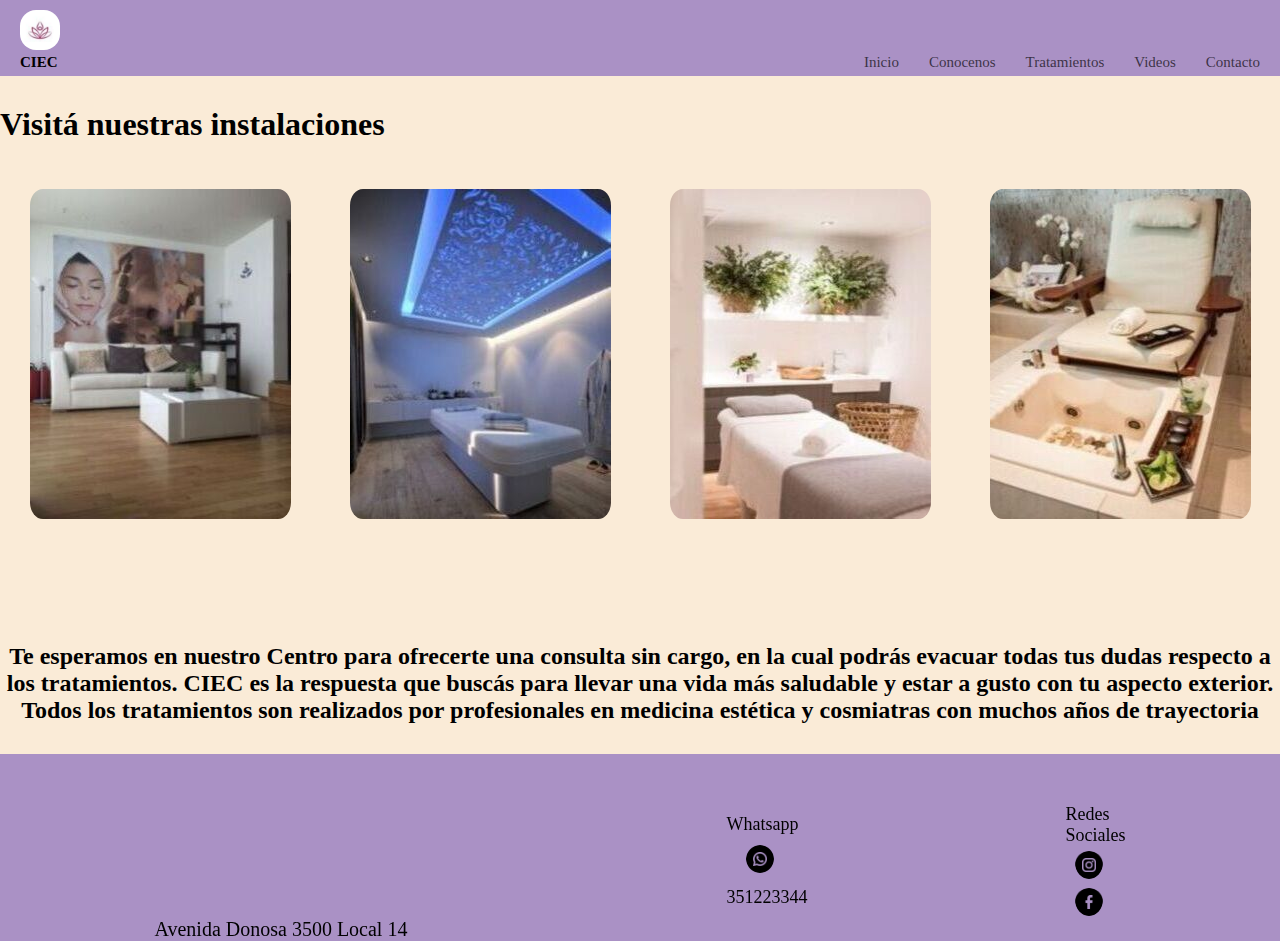
==== pages/conocenos.html @ f78038df "creación header+footer con flex y html index+conocenos con grid" ====
<!DOCTYPE html>
<html lang="en">
    <head>
        <meta charset="UTF-8">
        <meta name="viewport" content="width=device-width, initial-scale=1.0">
        <title>Conocenos</title>
        <link rel="stylesheet" href="../css/style.css">
    </head>
    <body>


        <header>
            <div class="logo">
                <img src="../assets/img/Logo.jpeg" alt="Logo Centro">
                <h1>CIEC</h1>
            </div>
            <nav>
                <ul class="nav-bar">
                    <li><a href="../index.html">Inicio</a></li>
                    <li><a href="#">Conocenos</a></li>
                    <li><a href="./tratamientos.html">Tratamientos</a></li>
                    <li><a href="./videos.html">Videos</a></li>
                    <li><a href="./contacto.html">Contacto</a></li>
                </ul>
            </nav>
        </header>


        <main>
            <div>
                <h1>Visitá nuestras instalaciones</h1>
            </div>
            
            <section class="imagen-conoce">
                <div class="centro-1">
                    <img src="../assets/img/Centro de Salud Corporal.jpg" alt="Nuestro Centro">
                </div>

                <div class="centro-2">
                    <img src="../assets/img/Cabina.jpg" alt="Cabina Masajes">
                </div>

                <div class="centro-3">
                    <img src="../assets/img/Camilla de Masajes.jpg" alt="Camilla Masajes">
                </div>    

                <div class="centro-4">
                    <img src="../assets/img/Sillon de Masajes-Pies.jpg" alt="">
                </div>
            </section>

            <section class="descri-conoce">
                <div>
                    <h2>Te esperamos en nuestro Centro para ofrecerte una consulta sin cargo, en la cual podrás evacuar todas tus
                    dudas respecto a los tratamientos. CIEC es la respuesta que buscás para llevar una vida más saludable y
                    estar a gusto con tu aspecto exterior. Todos los tratamientos son realizados por profesionales en medicina
                    estética y cosmiatras con muchos años de trayectoria</h2>
                </div>
            </section>
        </main>


        <footer>
                <div class="direccion">
                    <iframe src="https://www.google.com/maps/embed?pb=!1m14!1m12!1m3!1d1701.8119522589782!2d-64.24052101459243!3d-31.452019336596404!2m3!1f0!2f0!3f0!3m2!1i1024!2i768!4f13.1!5e0!3m2!1ses!2sar!4v1693193946298!5m2!1ses!2sar" width="200" height="150" style="border:0;" allowfullscreen="" loading="lazy" referrerpolicy="no-referrer-when-downgrade"></iframe>
                    <p>Avenida Donosa 3500 Local 14</p>
                </div>
                <div class="whatsapp whatsapp1">
                    <p>Whatsapp</p>
                    <img src="../assets/img/Iconos/whatsapp.png" alt="Whatsapp">
                    <p>351223344</p>
                </div>
    
                <div class="redes redes1">
                    <p>Redes Sociales</p>
                    <img src="../assets/img/Iconos/instagram.png" alt="Instagram">
                    <img src="../assets/img/Iconos/facebook.png" alt="Facebook">
                </div>
        </footer>


    </body>
</html>
---- css/style.css ----
*{
    padding: 0;
    margin: 0;
    box-sizing: border-box;
}


@import url('https://fonts.googleapis.com/css2?family=Poppins:ital,wght@0,400;1,300&family=Zilla+Slab:ital@1&display=swap');


/* -------Tipografía-------- */

/*  font-family: 'Poppins', sans-serif;
    font-family: 'Zilla Slab', serif;
*/

/* --------Paleta de Colores----- */

/*  b69079
    7A4EA6
    D5C3E8
    866D8C
    D2B9D8
    ECD9CE     
*/

/* ---------Propiedades del Header---------- */

    

header{
    display: flex;
    flex-direction: row;
    justify-content: space-between;
    flex-wrap: wrap;
    background-color: #aa91c5;
    align-items: flex-end;
    padding: 0px 1.25rem;
    position: sticky;
    top: 0rem;
}

.logo{
    width: 2.5rem;
}

.logo img{
    width: 100%;
    background-position: center;
    margin-top: .625rem;
    border-radius: 40%;
}
    
.logo h1{
        font-size: .9375rem;
        padding-bottom: .3125rem;
}

.nav-bar{
    display: flex;
    flex-wrap: wrap;
    list-style: none;
    gap: 30px;
    padding-bottom: 5px;
}


.nav-bar li a{
    text-align: justify;
    text-decoration: none;
    color: rgba(0, 0, 0, 0.671);
    font-size: .9375rem;
}
    


/* --------Propiedades Main del Index----------- */

.conte-grids{
    display: grid;
    width: 100%;
    height: 500px;
    background-color: antiquewhite;
    align-content: center;
    justify-content: space-evenly;
    justify-items: center;
    align-items: center;
    grid-template-columns: repeat(4, 1fr);
    grid-template-rows: repeat(2, 1fr);
    grid-template-areas:
    "figuras1 figuras2 figuras3 figuras4"
    "figuras1 figuras2 figuras3 figuras4"
    ;
}


main h1{
    background-color: antiquewhite;
    text-align: center;
    padding-top: 1.875rem;
}

.figuras-1{
    background-color: antiquewhite;
    grid-area: figuras1;
}

.figuras-1 img{
    width: 100%;
    border-radius: 5%;
    object-fit: cover;
}

.figuras-1 h2{
    background-color: #d7c1ecc5;
    text-align: center;
    border-radius: .3125rem;
}

.figuras-2{
    background-color: antiquewhite;
    grid-area: figuras2;
}

.figuras-2 img{
    width: 100%;
    border-radius: 5%;
    object-fit: cover;
    
}

.figuras-2 h2{
    background-color: #d7c1ecc5;
    text-align: center;
    border-radius: .3125rem;
}

.figuras-3{
    background-color: antiquewhite;
    grid-area: figuras3;
}

.figuras-3 img{
    width: 100%;
    border-radius: 5%;
    object-fit: cover;
}

.figuras-3 h2{
    background-color: #d7c1ecc5;
    text-align: center;
    border-radius: .3125rem;
}

.figuras-4{
    background-color: antiquewhite;
    grid-area: figuras4;
}

.figuras-4 img{
    width: 100%;
    border-radius: 5%;
    object-fit: cover;
    
}

.figuras-4 h2{
    background-color: #d7c1ecc5;
    text-align: center;
    border-radius: .3125rem;
}

.descripcion{
    text-align: center;
    background-color: antiquewhite;
    padding-bottom: 1.875rem;
    padding-top: .9375rem;
}


/* ---------Propiedades Main de Conocenos------ */

main div h1{
    background-color: antiquewhite;
    padding-top: 1.875rem;
    text-align: left;
}

.imagen-conoce{
    display: grid;
    width: 100%;
    height: 31.25rem;
    background-color: antiquewhite;
    justify-content: space-evenly;
    align-content: center;
    align-items: center;
    justify-items: center;
    padding-top: 1.875rem;
    grid-template-columns: repeat(4, 1fr);
    grid-template-rows: repeat(3, 22%);
    grid-template-areas:
    "centro1 centro2 centro3 centro4"
    "centro1 centro2 centro3 centro4"
    "centro5 centro5 centro5 centro5"
    ;
}

.centro-1{
    background-color: antiquewhite;
    grid-area: centro1;
}

.centro-1 img{
    width: 100%;
    border-radius: 5%;
}

.centro-2{
    background-color: antiquewhite;
    grid-area: centro2;
}

.centro-2 img{
    width: 100%;
    border-radius: 5%;
}

.centro-3{
    background-color: antiquewhite;
    grid-area: centro3;
}

.centro-3 img{
    width: 100%;
    border-radius: 5%;
}

.centro-4{
    background-color: antiquewhite;
    grid-area: centro4;
}

.centro-4 img{
    width: 100%;
    border-radius: 5%;
}

.descri-conoce{
    background-color: antiquewhite;
    padding-bottom: 1.875rem;
    text-align: center;
    }



/* --------Propiedades Main de Videos---------- */


.video div h1{
    text-align: center;
    font-family: 'Poppins', sans-serif;
    font-size: 2.25rem
}
    
.video div iframe{
    height: 15.625rem;
    width: 15.625rem;
    margin-left: 3.125rem;
}

.video div video{
    height: 15.625rem;
    width: 15.625rem;
    margin-left: 3.125rem;
}

.video div p{
text-align: center;
font-family: 'Zilla Slab', serif;
font-size: 2rem

}

/* --------Propiedades Main de Tratamientos----- */

.titulo-1 div h1{
    background-color: antiquewhite;
    text-align: center;
}
/* .titulo-1 div h2{
    background-color: antiquewhite;
    text-align: center;
    padding-top: .9375rem;
} */

.trata-facial{
    display: grid;
    width: 100%;
    height: 43.75rem;
    background-color: antiquewhite;
    justify-content: space-evenly;
    align-content: center;
    justify-items: center;
    align-items: center;
    grid-template-columns: repeat(4, 1fr);
    grid-template-rows: repeat(2, 1fr);
    grid-template-areas:
    "trata1 trata2 trata3 trata4"
    "trata1 trata2 trata3 trata4"
    ;
}

.trata-1{
    background-color: antiquewhite;
    grid-area: trata1;
}

.trata-2{
    background-color: antiquewhite;
    grid-area: trata2;
}

.trata-3{
    background-color: antiquewhite;
    grid-area: trata3;
}

.trata-4{
    background-color: antiquewhite;
    grid-area: trata4;
}

.trata-corpo{
    display: grid;
    width: 100%;
    height: 43.75rem;
    background-color: antiquewhite;
    justify-content: space-between;
    align-content: center;
    justify-items: center;
    align-items: center;
    grid-template-columns: repeat(3, 1fr);
    grid-template-rows: repeat(2, 1fr);
    grid-template-areas:
    "corpo1 corpo2 corpo3"
    "corpo1 corpo2 corpo3"
    ;
}

.trata-corpo-1{
    background-color: antiquewhite;
    grid-area: corpo1;
}

.trata-corpo-2{
    background-color: antiquewhite;
    grid-area: corpo2;
}

.trata-corpo-3{
    background-color: antiquewhite;
    grid-area: corpo3;
}



/* --------Propiedades del Footer---------- */

footer{
    display: flex;
    flex-direction: row;
    justify-content: space-around;
    background-color: #aa91c5;
}

.whatsapp{
    width: 2.5rem;
    background-position: center;
    margin-top: 1.25rem;
}

.whatsapp1{
    padding-top: 1.875rem;
}

.whatsapp p{
    margin-left: 10px;
    margin-top: .625rem;
    font-size: 1.125rem;
}

.whatsapp img{
    width: 70%;
    margin-left: 1.875rem;
    margin-top: .625rem;
    border-radius: 50%;
}

.redes{
    width: 2.5rem;
    background-position: center;
    margin-right: 1.25rem;    
}

.redes1{
    padding-top: 1.875rem;
}
.redes p{
    margin-top: 10px;
    padding-top: .625rem;
    font-size: 1.125rem;
}

.redes img{
    width: 70%;
    margin-left: 10px;
    border-radius: 50%;
    padding-top: .3125rem;
}

.direccion p{
    font-size: 1.25rem;
}
.direccion iframe{
    margin-top: 10px;
    margin-left: 1.25rem;
    border-radius: 5%;
}
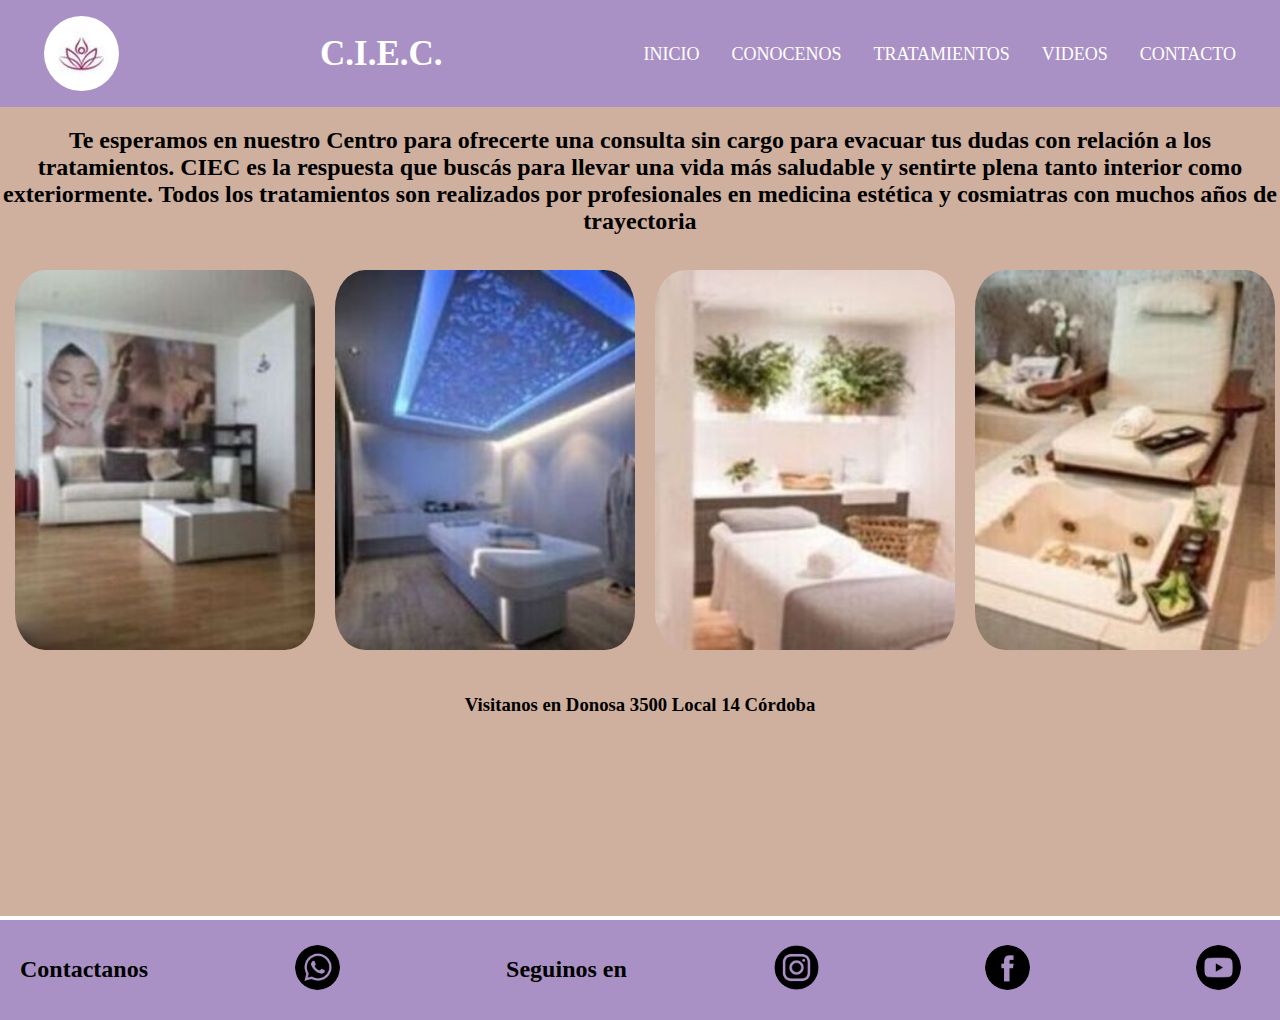
==== commit dbb129d6: "segunda entrega proyecto comision 46880" ====
--- a/pages/conocenos.html
+++ b/pages/conocenos.html
@@ -4,77 +4,92 @@
         <meta charset="UTF-8">
         <meta name="viewport" content="width=device-width, initial-scale=1.0">
         <title>Conocenos</title>
+        <link
+        rel="stylesheet"
+        href="https://fonts.googleapis.com/icon?family=Material+Icons"
+        />
         <link rel="stylesheet" href="../css/style.css">
     </head>
     <body>
 
 
         <header>
-            <div class="logo">
-                <img src="../assets/img/Logo.jpeg" alt="Logo Centro">
-                <h1>CIEC</h1>
+            <div class="nav-wrapper">
+                <nav>
+                    <img src="../assets/img/Logo.jpeg" alt="Imágen Logo"></a>
+                    <a class="logo" href="">C.I.E.C.</a>
+                    <input type="checkbox" name="" id="toggle">
+                    <label for="toggle"><i class="material-icons">menu</i></label>
+                    <div class="menu">
+                        <ul>
+                            <li><a href="../index.html">Inicio</a></li>
+                            <li><a href="#">Conocenos</a></li>
+                            <li><a href="./tratamientos.html">Tratamientos</a></li>
+                            <li><a href="./videos.html">Videos</a></li>
+                            <li><a href="./contacto.html">Contacto</a></li>
+                        </ul>
+                    </div>
+                </nav>
             </div>
-            <nav>
-                <ul class="nav-bar">
-                    <li><a href="../index.html">Inicio</a></li>
-                    <li><a href="#">Conocenos</a></li>
-                    <li><a href="./tratamientos.html">Tratamientos</a></li>
-                    <li><a href="./videos.html">Videos</a></li>
-                    <li><a href="./contacto.html">Contacto</a></li>
-                </ul>
-            </nav>
         </header>
 
 
         <main>
-            <div>
-                <h1>Visitá nuestras instalaciones</h1>
+            <div class="descri-conoce">    
+                <h2>Te esperamos en nuestro Centro para ofrecerte una consulta sin cargo para evacuar tus dudas con relación a los tratamientos. CIEC es la respuesta que buscás para llevar una vida más saludable y sentirte plena tanto interior como exteriormente. Todos los tratamientos son realizados por profesionales en medicina estética y cosmiatras con muchos años de trayectoria</h2>
             </div>
-            
+
             <section class="imagen-conoce">
+
                 <div class="centro-1">
-                    <img src="../assets/img/Centro de Salud Corporal.jpg" alt="Nuestro Centro">
+                    <img src="../assets/img/Centro de Salud Corporal.jpg" class="centro" alt="Nuestro Centro">
                 </div>
 
                 <div class="centro-2">
-                    <img src="../assets/img/Cabina.jpg" alt="Cabina Masajes">
+                    <img src="../assets/img/Cabina.jpg" class="centro" alt="Cabina Masajes">
                 </div>
 
                 <div class="centro-3">
-                    <img src="../assets/img/Camilla de Masajes.jpg" alt="Camilla Masajes">
-                </div>    
+                    <img src="../assets/img/Camilla de Masajes.jpg" class="centro" alt="Camilla Masajes">
+                </div>
 
                 <div class="centro-4">
-                    <img src="../assets/img/Sillon de Masajes-Pies.jpg" alt="">
+                    <img src="../assets/img/Sillon de Masajes-Pies.jpg" class="centro" alt="">
                 </div>
             </section>
 
-            <section class="descri-conoce">
+            <section class="direccion">
                 <div>
-                    <h2>Te esperamos en nuestro Centro para ofrecerte una consulta sin cargo, en la cual podrás evacuar todas tus
-                    dudas respecto a los tratamientos. CIEC es la respuesta que buscás para llevar una vida más saludable y
-                    estar a gusto con tu aspecto exterior. Todos los tratamientos son realizados por profesionales en medicina
-                    estética y cosmiatras con muchos años de trayectoria</h2>
+                    <h3>Visitanos en Donosa 3500 Local 14 Córdoba</h3>
+                    <iframe src="https://www.google.com/maps/embed?pb=!1m14!1m12!1m3!1d1701.8119522589782!2d-64.24052101459243!3d-31.452019336596404!2m3!1f0!2f0!3f0!3m2!1i1024!2i768!4f13.1!5e0!3m2!1ses!2sar!4v1693193946298!5m2!1ses!2sar" width="200" height="150" style="border:0;" allowfullscreen="" loading="lazy" referrerpolicy="no-referrer-when-downgrade"></iframe>
                 </div>
             </section>
         </main>
 
 
         <footer>
-                <div class="direccion">
-                    <iframe src="https://www.google.com/maps/embed?pb=!1m14!1m12!1m3!1d1701.8119522589782!2d-64.24052101459243!3d-31.452019336596404!2m3!1f0!2f0!3f0!3m2!1i1024!2i768!4f13.1!5e0!3m2!1ses!2sar!4v1693193946298!5m2!1ses!2sar" width="200" height="150" style="border:0;" allowfullscreen="" loading="lazy" referrerpolicy="no-referrer-when-downgrade"></iframe>
-                    <p>Avenida Donosa 3500 Local 14</p>
+                <div class="contacto">
+                    <h2>Contactanos</h2>
                 </div>
-                <div class="whatsapp whatsapp1">
-                    <p>Whatsapp</p>
+                
+                <div class="whatsapp">
                     <img src="../assets/img/Iconos/whatsapp.png" alt="Whatsapp">
-                    <p>351223344</p>
                 </div>
     
-                <div class="redes redes1">
-                    <p>Redes Sociales</p>
+                <div class="seguinos">
+                    <h2>Seguinos en</h2>
+                </div>
+    
+                <div class="insta">
                     <img src="../assets/img/Iconos/instagram.png" alt="Instagram">
+                </div>
+    
+                <div class="face">
                     <img src="../assets/img/Iconos/facebook.png" alt="Facebook">
+                </div>
+    
+                <div class="youtube">
+                    <img src="../assets/img/Iconos/youtube.png" alt="Youtube">
                 </div>
         </footer>
 
--- a/css/style.css
+++ b/css/style.css
@@ -4,30 +4,28 @@
     box-sizing: border-box;
 }
 
-
 @import url('https://fonts.googleapis.com/css2?family=Poppins:ital,wght@0,400;1,300&family=Zilla+Slab:ital@1&display=swap');
 
-
-/* -------Tipografía-------- */
+/* ----------------Tipografía------------------ */
 
 /*  font-family: 'Poppins', sans-serif;
     font-family: 'Zilla Slab', serif;
 */
 
-/* --------Paleta de Colores----- */
-
-/*  b69079
+/* ---------------Paleta de Colores------------ */
+
+/*  aa91c5
+    caa892b2
+    7a4ea67a
+
+    b69079
     7A4EA6
     D5C3E8
-    866D8C
     D2B9D8
-    ECD9CE     
+         
 */
 
 /* ---------Propiedades del Header---------- */
-
-    
-
 header{
     display: flex;
     flex-direction: row;
@@ -38,53 +36,72 @@
     padding: 0px 1.25rem;
     position: sticky;
     top: 0rem;
-}
-
-.logo{
-    width: 2.5rem;
-}
-
-.logo img{
-    width: 100%;
-    background-position: center;
-    margin-top: .625rem;
-    border-radius: 40%;
-}
-    
-.logo h1{
-        font-size: .9375rem;
-        padding-bottom: .3125rem;
-}
-
-.nav-bar{
+} 
+
+.nav-wrapper{
+    width: 100%;
+    margin: 0 auto;
+    padding: 0rem;
+}
+
+nav{
     display: flex;
     flex-wrap: wrap;
+    justify-content: space-between;
+    align-items: center;
+    width: 100%;
+    background-color: #aa91c5;
+    padding: 1rem 1.5rem;
+}
+
+nav .logo{
+    font-size: 2.1875rem;
+    font-weight: 700;
+}
+
+nav ul{
     list-style: none;
-    gap: 30px;
-    padding-bottom: 5px;
-}
-
-
-.nav-bar li a{
-    text-align: justify;
+    display: flex;
+    gap: 2rem;
+}
+
+nav a{
     text-decoration: none;
-    color: rgba(0, 0, 0, 0.671);
-    font-size: .9375rem;
-}
-    
+    color: white;
+    font-size: 1.125rem;
+    font-weight: 500;
+    line-height: 2.375rem;
+    text-transform: uppercase;
+}
+
+nav img{
+    border-radius: 50%;
+}
+
+/* -----------Pseudoclases-----------*/
+
+.menu li a:hover{
+    color: black;
+    text-decoration: underline;
+    transition: 0.5s;
+} 
+
+nav #toggle, nav label{
+    display: none;
+}
 
 
 /* --------Propiedades Main del Index----------- */
 
-.conte-grids{
+.conte-figuras{
     display: grid;
     width: 100%;
-    height: 500px;
-    background-color: antiquewhite;
+    height: auto;
+    justify-content: space-between;
     align-content: center;
-    justify-content: space-evenly;
-    justify-items: center;
-    align-items: center;
+    padding: .9375rem;
+    gap: 20px;
+    background-color: #caa892b2;
     grid-template-columns: repeat(4, 1fr);
     grid-template-rows: repeat(2, 1fr);
     grid-template-areas:
@@ -93,275 +110,218 @@
     ;
 }
 
-
-main h1{
-    background-color: antiquewhite;
+.figuras-1{
+   grid-area: figuras1;
+}
+.figuras-2{
+    grid-area: figuras2;
+}
+.figuras-3{
+    grid-area: figuras3;
+}
+.figuras-4{
+    grid-area: figuras4;
+}
+.figuras-5{
+    grid-area: figuras5;
+}
+
+.descri-centro{
     text-align: center;
-    padding-top: 1.875rem;
-}
-
-.figuras-1{
-    background-color: antiquewhite;
-    grid-area: figuras1;
-}
-
-.figuras-1 img{
-    width: 100%;
+    font-family: 'Poppins', sans-serif;
+    background-color: #caa892b2;
+    padding-top: 40px;
+    padding-bottom: 2.5rem;
+    text-shadow: 10px 10px 10px rgba(10, 10, 10, 0.61);
+}
+
+.conte-figuras h3{
+    text-align: center;
+}
+
+.figuras{
+    width: 100%;
+    background-color: #a183c07a;
     border-radius: 5%;
-    object-fit: cover;
-}
-
-.figuras-1 h2{
-    background-color: #d7c1ecc5;
+    overflow: hidden;
+    margin: .3125rem; 
+    box-shadow: .25rem .25rem .625rem rgba(85, 71, 71, 0.74);
+}
+
+.comentario{
     text-align: center;
-    border-radius: .3125rem;
-}
-
-.figuras-2{
-    background-color: antiquewhite;
-    grid-area: figuras2;
-}
-
-.figuras-2 img{
-    width: 100%;
-    border-radius: 5%;
-    object-fit: cover;
-    
-}
-
-.figuras-2 h2{
-    background-color: #d7c1ecc5;
-    text-align: center;
-    border-radius: .3125rem;
-}
-
-.figuras-3{
-    background-color: antiquewhite;
-    grid-area: figuras3;
-}
-
-.figuras-3 img{
-    width: 100%;
-    border-radius: 5%;
-    object-fit: cover;
-}
-
-.figuras-3 h2{
-    background-color: #d7c1ecc5;
-    text-align: center;
-    border-radius: .3125rem;
-}
-
-.figuras-4{
-    background-color: antiquewhite;
-    grid-area: figuras4;
-}
-
-.figuras-4 img{
-    width: 100%;
-    border-radius: 5%;
-    object-fit: cover;
-    
-}
-
-.figuras-4 h2{
-    background-color: #d7c1ecc5;
-    text-align: center;
-    border-radius: .3125rem;
-}
-
-.descripcion{
-    text-align: center;
-    background-color: antiquewhite;
-    padding-bottom: 1.875rem;
-    padding-top: .9375rem;
+    font-family: 'Zilla Slab', serif;
+    background-color: #caa892b2;
+    padding-bottom: 40px;
+    padding-top: 1.25rem;
+}
+
+.figuras img{
+    width: 100%;
+}
+
+/*---------Pseudoclases del Index---------*/
+
+.conte-figuras .figuras:hover{
+    box-shadow: 0px 0px 15px grey;
+    overflow: hidden;
 }
 
 
 /* ---------Propiedades Main de Conocenos------ */
-
-main div h1{
-    background-color: antiquewhite;
-    padding-top: 1.875rem;
-    text-align: left;
-}
 
 .imagen-conoce{
     display: grid;
     width: 100%;
-    height: 31.25rem;
-    background-color: antiquewhite;
-    justify-content: space-evenly;
+    height: auto;
+    justify-content: space-between;
     align-content: center;
-    align-items: center;
-    justify-items: center;
-    padding-top: 1.875rem;
+    background-color: #c7a28cda;
+    padding: .625rem;
+    gap: 20px;
     grid-template-columns: repeat(4, 1fr);
-    grid-template-rows: repeat(3, 22%);
+    grid-template-rows: repeat(2, 1fr);
     grid-template-areas:
     "centro1 centro2 centro3 centro4"
     "centro1 centro2 centro3 centro4"
-    "centro5 centro5 centro5 centro5"
     ;
 }
 
 .centro-1{
+    grid-area: centro1;
+}
+    
+ .centro-2{
+     grid-area: centro2;
+     
+ }
+ .centro-3{
+     grid-area: centro3;
+     
+ }
+ .centro-4{
+     grid-area: centro4;
+     
+ }
+ 
+.centro{
+    width: 100%;
+    background-position: center;
+    border-radius: 10%;
+    overflow: hidden;
+    margin: .3125rem; 
+}
+
+.descri-conoce{
+    text-align: center;
+    background-color: #c7a28cda;
+    padding-top: 1.25rem;
+    padding-bottom: 1.25rem;
+}
+
+.direccion iframe{
+    width: 100%;
+    height: 12.5rem;
+    background-color: #c7a28cda;
+    padding-top: 1.875rem;
+}    
+
+.direccion h3{
+    background-color: #c7a28cda;
+    padding-top: 1.5625rem;
+    text-align: center;
+}
+
+
+/*---------Pseudoclases de Conocenos---------*/
+
+.imagen-conoce .centro:hover{
+    box-shadow: 0px 0px 15px grey;
+    overflow: hidden;
+}
+
+
+/* --------Propiedades Tratamientos----- */
+                /* Bootstrap */
+
+.bg-lila{
+    background-color: #aa91c5;
+}
+
+.bg-antiquewhite{
     background-color: antiquewhite;
-    grid-area: centro1;
-}
-
-.centro-1 img{
-    width: 100%;
-    border-radius: 5%;
-}
-
-.centro-2{
-    background-color: antiquewhite;
-    grid-area: centro2;
-}
-
-.centro-2 img{
-    width: 100%;
-    border-radius: 5%;
-}
-
-.centro-3{
-    background-color: antiquewhite;
-    grid-area: centro3;
-}
-
-.centro-3 img{
-    width: 100%;
-    border-radius: 5%;
-}
-
-.centro-4{
-    background-color: antiquewhite;
-    grid-area: centro4;
-}
-
-.centro-4 img{
-    width: 100%;
-    border-radius: 5%;
-}
-
-.descri-conoce{
-    background-color: antiquewhite;
-    padding-bottom: 1.875rem;
-    text-align: center;
-    }
-
+}
 
 
 /* --------Propiedades Main de Videos---------- */
 
-
-.video div h1{
-    text-align: center;
-    font-family: 'Poppins', sans-serif;
-    font-size: 2.25rem
-}
-    
-.video div iframe{
-    height: 15.625rem;
-    width: 15.625rem;
-    margin-left: 3.125rem;
-}
-
-.video div video{
-    height: 15.625rem;
-    width: 15.625rem;
-    margin-left: 3.125rem;
-}
-
-.video div p{
-text-align: center;
-font-family: 'Zilla Slab', serif;
-font-size: 2rem
-
-}
-
-/* --------Propiedades Main de Tratamientos----- */
-
-.titulo-1 div h1{
-    background-color: antiquewhite;
-    text-align: center;
-}
-/* .titulo-1 div h2{
-    background-color: antiquewhite;
-    text-align: center;
-    padding-top: .9375rem;
-} */
-
-.trata-facial{
-    display: grid;
-    width: 100%;
-    height: 43.75rem;
-    background-color: antiquewhite;
-    justify-content: space-evenly;
-    align-content: center;
-    justify-items: center;
-    align-items: center;
-    grid-template-columns: repeat(4, 1fr);
-    grid-template-rows: repeat(2, 1fr);
-    grid-template-areas:
-    "trata1 trata2 trata3 trata4"
-    "trata1 trata2 trata3 trata4"
-    ;
-}
-
-.trata-1{
-    background-color: antiquewhite;
-    grid-area: trata1;
-}
-
-.trata-2{
-    background-color: antiquewhite;
-    grid-area: trata2;
-}
-
-.trata-3{
-    background-color: antiquewhite;
-    grid-area: trata3;
-}
-
-.trata-4{
-    background-color: antiquewhite;
-    grid-area: trata4;
-}
-
-.trata-corpo{
-    display: grid;
-    width: 100%;
-    height: 43.75rem;
-    background-color: antiquewhite;
+.contenedor-video{
+    display: flex;
+    flex-direction: row;
+    flex-wrap: wrap;
+    width: 100%;
+    height: auto;
     justify-content: space-between;
     align-content: center;
-    justify-items: center;
-    align-items: center;
-    grid-template-columns: repeat(3, 1fr);
-    grid-template-rows: repeat(2, 1fr);
-    grid-template-areas:
-    "corpo1 corpo2 corpo3"
-    "corpo1 corpo2 corpo3"
-    ;
-}
-
-.trata-corpo-1{
+    background-color: #c7a28cda;
+    padding: .625rem;
+    gap: 20px;
+    
+}
+
+.descri-video{
+    text-align: center;
+    background-color: #c7a28cda;
+    padding-top: 1.875rem;
+    padding-bottom: 1.25rem;
+    text-shadow: 10px 10px 10px rgba(10, 10, 10, 0.61);
+}
+
+.explica{
+    text-align: center;
+    background-color: #c7a28cda;
+    padding-top: 1.25rem;
+    padding-bottom: 1.25rem;
+}
+
+/* --------Propiedades de Contacto---------- */
+
+/* --------Propiedades del Footer---------- */
+
+.contenedor-formu{
+    display: flex;
+    flex-direction: row;
+    flex-wrap: wrap;
+    width: 100%;
+    height: 25rem;
+    justify-content: center;
+    align-content: center;
     background-color: antiquewhite;
-    grid-area: corpo1;
-}
-
-.trata-corpo-2{
-    background-color: antiquewhite;
-    grid-area: corpo2;
-}
-
-.trata-corpo-3{
-    background-color: antiquewhite;
-    grid-area: corpo3;
-}
-
+    padding: .625rem;
+    gap: 20px;
+}
+.formulario{
+    width: 100%;
+    height: auto;
+}
+
+.campos-1{
+    height: 6.25rem;
+}
+.campos-2{
+    height: 6.25rem;
+}
+.legend-1{
+    padding-bottom: 1.5625rem;
+}
+.legend-2{
+    padding-bottom: 1.5625rem;
+}
+input{
+    margin-top: .625rem;
+    margin-bottom: 1.875rem;
+
+}
 
 
 /* --------Propiedades del Footer---------- */
@@ -369,60 +329,413 @@
 footer{
     display: flex;
     flex-direction: row;
-    justify-content: space-around;
+    flex-wrap: wrap;
+    width: 100%;
+    height: 6.25rem; 
+    justify-content: space-between;
+    align-items: center;
     background-color: #aa91c5;
-}
-
-.whatsapp{
-    width: 2.5rem;
-    background-position: center;
-    margin-top: 1.25rem;
-}
-
-.whatsapp1{
-    padding-top: 1.875rem;
-}
-
-.whatsapp p{
-    margin-left: 10px;
-    margin-top: .625rem;
-    font-size: 1.125rem;
+    padding-left: 1.25rem;
+    padding-right: 1.25rem;
 }
 
 .whatsapp img{
     width: 70%;
-    margin-left: 1.875rem;
-    margin-top: .625rem;
     border-radius: 50%;
 }
 
-.redes{
-    width: 2.5rem;
-    background-position: center;
-    margin-right: 1.25rem;    
-}
-
-.redes1{
-    padding-top: 1.875rem;
-}
-.redes p{
-    margin-top: 10px;
-    padding-top: .625rem;
-    font-size: 1.125rem;
-}
-
-.redes img{
+.insta img{
     width: 70%;
-    margin-left: 10px;
     border-radius: 50%;
-    padding-top: .3125rem;
-}
-
-.direccion p{
-    font-size: 1.25rem;
-}
-.direccion iframe{
-    margin-top: 10px;
-    margin-left: 1.25rem;
-    border-radius: 5%;
+}
+
+.face img{
+    width: 70%;
+    border-radius: 50%;
+}
+
+.youtube img{
+    width: 70%;
+    border-radius: 50%;
+}
+
+
+
+/* -----------Media Queries----------*/
+
+@media (max-width: 1024px){
+    .conte-figuras{
+        padding: .625rem;
+    }
+}
+
+
+@media (max-width: 768px){
+      
+    /*--------Header-------*/
+    
+    nav a{
+        font-size: .9375rem;
+    }
+
+    nav .logo{
+        font-size: 1.875rem;
+    }
+
+     nav .menu{
+        width: 100%;
+        height: 0;
+        overflow: hidden;
+    }
+
+    nav ul{
+        flex-direction: column;
+        align-items: center;
+        gap: .625rem;
+    }
+
+    nav label{
+        display: flex;
+        color: white;
+        cursor: pointer;
+    }
+
+    nav #toggle:checked ~ .menu{
+        height: 100%;
+    }
+
+    nav img{
+        border-radius: 50%;
+    }
+
+
+    /*-------Main Index--------*/
+
+    .conte-figuras{
+        grid-template-columns: repeat(2, 1fr);
+        grid-template-rows: repeat(4, 1fr);
+        grid-template-areas:
+        "figuras1 figuras2"
+        "figuras1 figuras2"
+        "figuras3 figuras4"
+        "figuras3 figuras4"
+        ;
+    }
+    
+    .descri-centro{
+        font-size: .9375rem;
+    }
+    
+    .conte-figuras h3{
+        text-align: center;
+        font-size: .75rem;
+    }
+    
+    .figuras{
+        width: 70%;
+        margin-left: 3.125rem;
+    }
+    
+    .comentario{
+        font-size: .875rem;
+    }
+    
+    
+    /* -------Main de Conocenos------ */
+
+.imagen-conoce{
+    grid-template-columns: repeat(2, 1fr);
+    grid-template-rows: repeat(4, 1fr);
+    grid-template-areas:
+    "centro1 centro2"
+    "centro1 centro2"
+    "centro3 centro4"
+    "centro3 centro4"
+    ;
+}
+
+.centro{
+    width: 60%;
+    margin-left: 4.375rem;
+     
+}
+
+.descri-conoce{
+   font-size: .75rem;
+}
+
+.direccion h3{
+    font-size: .9375rem;
+}
+
+
+    /* --------Footer---------- */
+
+.whatsapp img{
+    width: 50%;
+}
+
+.insta img{
+    width: 50%;
+}
+
+.face img{
+    width: 50%;
+}
+
+.youtube img{
+    width: 50%;
+}
+
+.contacto{
+    font-size: .75rem;
+}
+
+.seguinos{
+    font-size: .75rem;
+}
+}
+
+
+
+@media (max-width: 425px){
+    
+    /*--------Header-------*/
+
+    nav .logo{
+        font-size: 1.375rem;
+    }
+
+    nav ul{
+        padding: 0px 0px;
+        gap: .3125rem;
+    }
+
+    nav img{
+        display: none;
+    }
+
+    nav a{
+        font-size: .75rem;
+    }
+
+    /*-------Main Index--------*/
+
+    .conte-figuras{
+        grid-template-columns: repeat(1, 1fr);
+        grid-template-rows: repeat(4, 1fr);
+        grid-template-areas:
+        "figuras1"
+        "figuras2"
+        "figuras3"
+        "figuras4"
+        ;
+    }
+     
+    .descri-centro{
+        font-size: .75rem;
+    }
+    
+    .conte-figuras h3{
+        display: none;
+    }
+    
+    .figuras{
+        width: 45%;
+        margin-left: 6.25rem;
+    }
+    
+    .comentario{
+        font-size: .75rem;
+    }
+
+    /* -------Main de Conocenos------ */
+
+.imagen-conoce{
+    grid-template-columns: repeat(1, 1fr);
+    grid-template-rows: repeat(4, 1fr);
+    grid-template-areas:
+    "centro1"
+    "centro2"
+    "centro3"
+    "centro4"
+    ;
+}
+
+.centro{
+    width: 40%;
+    margin-left: 7.1875rem;
+     
+}
+
+.descri-conoce{
+   font-size: .625rem;
+}
+
+.direccion h3{
+    font-size: .75rem;
+}
+
+    /* --------Footer---------- */
+
+    .whatsapp img{
+        width: 40%;
+    }
+    
+    .insta img{
+        width: 40%;
+    }
+    
+    .face img{
+        width: 40%;
+    }
+    
+    .youtube img{
+        width: 40%;
+    }
+    
+    .contacto{
+        display: none;
+    }
+    
+    .seguinos{
+        display: none;
+    }
+}
+
+
+@media (max-width: 375px){
+        
+    /*--------Header-------*/
+
+    nav .logo{
+        font-size: 1.125rem;
+    }
+
+    nav img{
+        display: none;
+    }
+
+    nav a{
+        font-size: .625rem;
+    }
+
+    /*-------Main Index--------*/
+    
+    .descri-centro{
+        font-size: .5625rem;
+    }
+    
+    .conte-figuras h3{
+        display: none;
+    }
+    
+    .figuras{
+        width: 40%;
+        margin-left: 6.25rem;
+    }
+    
+    .comentario{
+        font-size: .625rem;
+    }
+
+    /* -------Main de Conocenos------ */
+
+    .centro{
+        width: 35%;
+        margin-left: 6.875rem;
+    }
+
+    .descri-conoce{
+        display: none;
+    }
+
+    .direccion h3{
+        font-size: .625rem;
+    }
+
+    .direccion iframe{
+        height: 7.5rem;
+    }
+}
+
+@media (max-width: 320px){
+
+    /*--------Header-------*/
+
+    nav .logo{
+        font-size: .9375rem;
+    }
+
+    nav img{
+        display: none;
+    }
+
+    nav a{
+        font-size: .5rem;
+    }
+
+    /*-------Main Index--------*/
+
+    .descri-centro{
+        font-size: .4375rem;
+    }
+    
+    .conte-figuras h3{
+        display: none;
+    }
+    
+    .figuras{
+        width: 35%;
+        margin-left: 5.625rem;
+    }
+    
+    .comentario{
+        font-size: .5rem;
+    }
+
+    /* -------Main de Conocenos------ */
+
+    .centro{
+        width: 30%;
+        margin-left: 6.25rem;
+    }
+
+    .descri-conoce{
+    display: none;
+    }
+
+    .direccion h3{
+        font-size: .625rem;
+    }
+
+    .direccion iframe{
+        height: 6.25rem;
+    }
+
+    /* --------Footer---------- */
+    
+    .whatsapp img{
+        width: 35%;
+    }
+    
+    .insta img{
+        width: 35%;
+    }
+    
+    .face img{
+        width: 35%;
+    }
+    
+    .youtube img{
+        width: 35%;
+    }
+    
+    .contacto{
+        display: none;
+    }
+    
+    .seguinos{
+        display: none;
+    }
 }